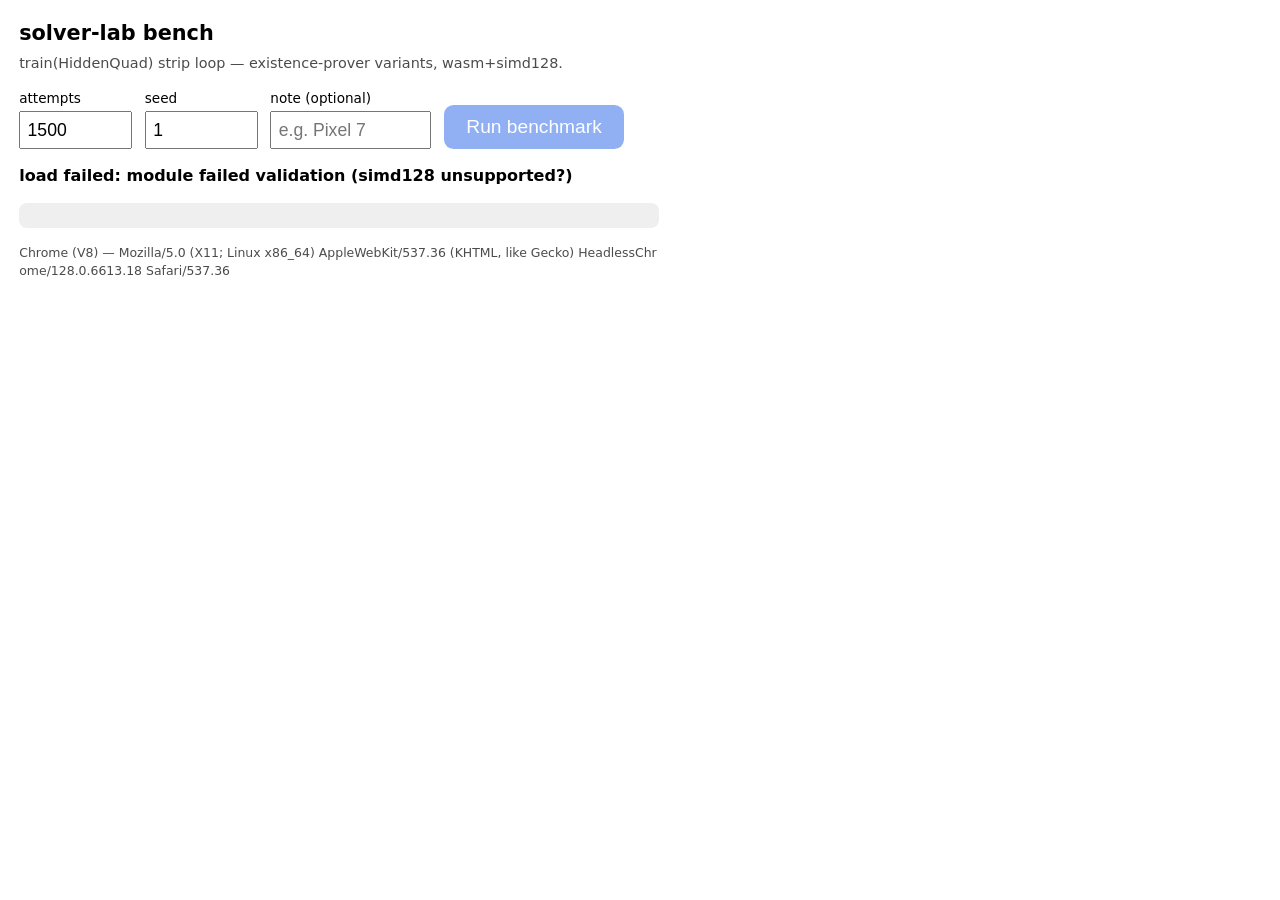
==== solver-lab/web/index.html @ 3cf4263d "add solver/generator experiments" ====
<!doctype html>
<html lang="en">
  <head>
    <meta charset="utf-8" />
    <meta name="viewport" content="width=device-width, initial-scale=1" />
    <title>solver-lab bench</title>
    <style>
      :root { color-scheme: light dark; }
      body {
        font-family: system-ui, sans-serif;
        margin: 0;
        padding: 1.2rem;
        max-width: 40rem;
        line-height: 1.4;
      }
      h1 { font-size: 1.3rem; margin: 0 0 0.3rem; }
      p.sub { margin: 0 0 1rem; opacity: 0.7; font-size: 0.9rem; }
      .controls { display: flex; gap: 0.8rem; align-items: end; flex-wrap: wrap; margin-bottom: 1rem; }
      label { display: flex; flex-direction: column; font-size: 0.85rem; gap: 0.2rem; }
      input { font-size: 1.1rem; padding: 0.4rem; width: 6rem; }
      button {
        font-size: 1.2rem;
        padding: 0.7rem 1.4rem;
        border-radius: 0.6rem;
        border: none;
        background: #2563eb;
        color: white;
        cursor: pointer;
      }
      button:disabled { opacity: 0.5; }
      #status { margin: 0.8rem 0; font-weight: 600; min-height: 1.4rem; }
      pre {
        background: rgba(127,127,127,0.12);
        padding: 0.8rem;
        border-radius: 0.5rem;
        overflow-x: auto;
        font-size: 0.95rem;
        white-space: pre;
      }
      .env { font-size: 0.78rem; opacity: 0.7; word-break: break-all; margin-top: 1rem; }
    </style>
  </head>
  <body>
    <h1>solver-lab bench</h1>
    <p class="sub">train(HiddenQuad) strip loop — existence-prover variants, wasm+simd128.</p>

    <div class="controls">
      <label>attempts
        <input id="attempts" type="number" value="1500" min="100" step="100" />
      </label>
      <label>seed
        <input id="seed" type="number" value="1" min="1" />
      </label>
      <label>note (optional)
        <input id="note" type="text" placeholder="e.g. Pixel 7" style="width: 9rem" />
      </label>
      <button id="run">Run benchmark</button>
    </div>

    <div id="status">loading wasm…</div>
    <pre id="results"></pre>
    <p class="env" id="env"></p>

    <script>
      // Variants are discovered from the wasm module at load time (see load()),
      // so registering a prover in Rust needs no edit here. `variants` is filled
      // with { name, idx } once the module is ready.
      let variants = [];

      const $ = (id) => document.getElementById(id);
      const status = $("status");
      const results = $("results");

      // Identify the engine from the UA so a report back is unambiguous.
      function engineLabel() {
        const ua = navigator.userAgent;
        if (/Firefox|FxiOS/.test(ua)) return "Firefox (SpiderMonkey)";
        if (/EdgA?|Edge/.test(ua)) return "Edge (V8)";
        if (/CriOS/.test(ua)) return "Chrome iOS (WebKit, no V8!)";
        if (/Chrome|Chromium/.test(ua)) return "Chrome (V8)";
        if (/Safari/.test(ua)) return "Safari (JavaScriptCore)";
        return "unknown";
      }
      $("env").textContent = engineLabel() + " — " + navigator.userAgent;

      // Persist the note across reloads (handy on a phone where you re-run a
      // lot). localStorage may be unavailable in private mode — ignore failures.
      try {
        const saved = localStorage.getItem("solver-lab-note");
        if (saved !== null) $("note").value = saved;
        $("note").addEventListener("input", () => {
          try { localStorage.setItem("solver-lab-note", $("note").value); } catch (e) {}
        });
      } catch (e) {}

      let exports = null;
      const decoder = new TextDecoder();

      // Read variant `i`'s name out of the module's data segment.
      function variantName(i) {
        const ptr = exports.variant_name_ptr(i);
        const len = exports.variant_name_len(i);
        return decoder.decode(new Uint8Array(exports.memory.buffer, ptr, len));
      }

      async function load() {
        try {
          const resp = await fetch("solver_lab.wasm", { cache: "no-cache" });
          const bytes = await resp.arrayBuffer();
          if (!WebAssembly.validate(new Uint8Array(bytes))) {
            throw new Error("module failed validation (simd128 unsupported?)");
          }
          const { instance } = await WebAssembly.instantiate(bytes, {});
          exports = instance.exports;
          const count = exports.variant_count();
          variants = Array.from({ length: count }, (_, i) => ({ name: variantName(i), idx: i }));
          // Show the registered approaches up front so the loaded wasm version
          // is verifiable before running.
          status.textContent =
            count + " approaches registered: " + variants.map((v) => v.name).join(", ") +
            " — tap Run benchmark";
          $("run").disabled = false;
        } catch (e) {
          status.textContent = "load failed: " + e.message;
        }
      }

      const sleep = (ms) => new Promise((r) => setTimeout(r, ms));

      async function run() {
        $("run").disabled = true;
        results.textContent = "";
        const attempts = Math.max(100, Number($("attempts").value) | 0);
        const seed = Math.max(1, Number($("seed").value) | 0);

        const header =
          "engine: " + engineLabel() + "\n" +
          variants.length + " approaches, " + attempts + " attempts/variant, seed " + seed + "\n\n" +
          "variant".padEnd(14) + "ms".padStart(9) + "us/attempt".padStart(13) + "vs base".padStart(10) + "\n";
        results.textContent = header;

        let baseMs = null;
        let baseFp = null;
        const rows = [];
        for (const { name, idx } of variants) {
          status.textContent = "running " + name + "…";
          await sleep(30); // let the DOM paint the status before the blocking call

          // Warm up the JIT, then measure.
          exports.bench(idx, Math.min(attempts, 400), seed);
          const t0 = performance.now();
          const fp = exports.bench(idx, attempts, seed) >>> 0;
          const ms = performance.now() - t0;

          let mismatch = false;
          if (baseFp === null) baseFp = fp;
          else if (fp !== baseFp) mismatch = true;

          const speedup = baseMs === null ? 1 : baseMs / ms;
          if (baseMs === null) baseMs = ms;
          const us = (ms * 1000) / attempts;
          rows.push({ variant: name, ms, us, vs_base: speedup, fp, mismatch });
          results.textContent +=
            name.padEnd(14) +
            ms.toFixed(1).padStart(9) +
            us.toFixed(1).padStart(13) +
            (speedup.toFixed(2) + "x").padStart(10) +
            (mismatch ? "  !! FINGERPRINT MISMATCH" : "") + "\n";
          await sleep(30);
        }

        // Report back to the laptop so nothing has to be hand-typed.
        status.textContent = "done — reporting…";
        const payload = {
          ts: new Date().toISOString(),
          engine: engineLabel(),
          ua: navigator.userAgent,
          note: $("note").value || "",
          attempts,
          seed,
          results: rows,
        };
        try {
          const r = await fetch("/report", {
            method: "POST",
            headers: { "Content-Type": "application/json" },
            body: JSON.stringify(payload),
          });
          status.textContent = r.ok
            ? "done — reported to laptop ✓"
            : "done — report failed (HTTP " + r.status + "); read numbers above";
        } catch (e) {
          status.textContent = "done — report failed (" + e.message + "); read numbers above";
        }
        $("run").disabled = false;
      }

      $("run").disabled = true;
      $("run").addEventListener("click", run);
      load();
    </script>
  </body>
</html>
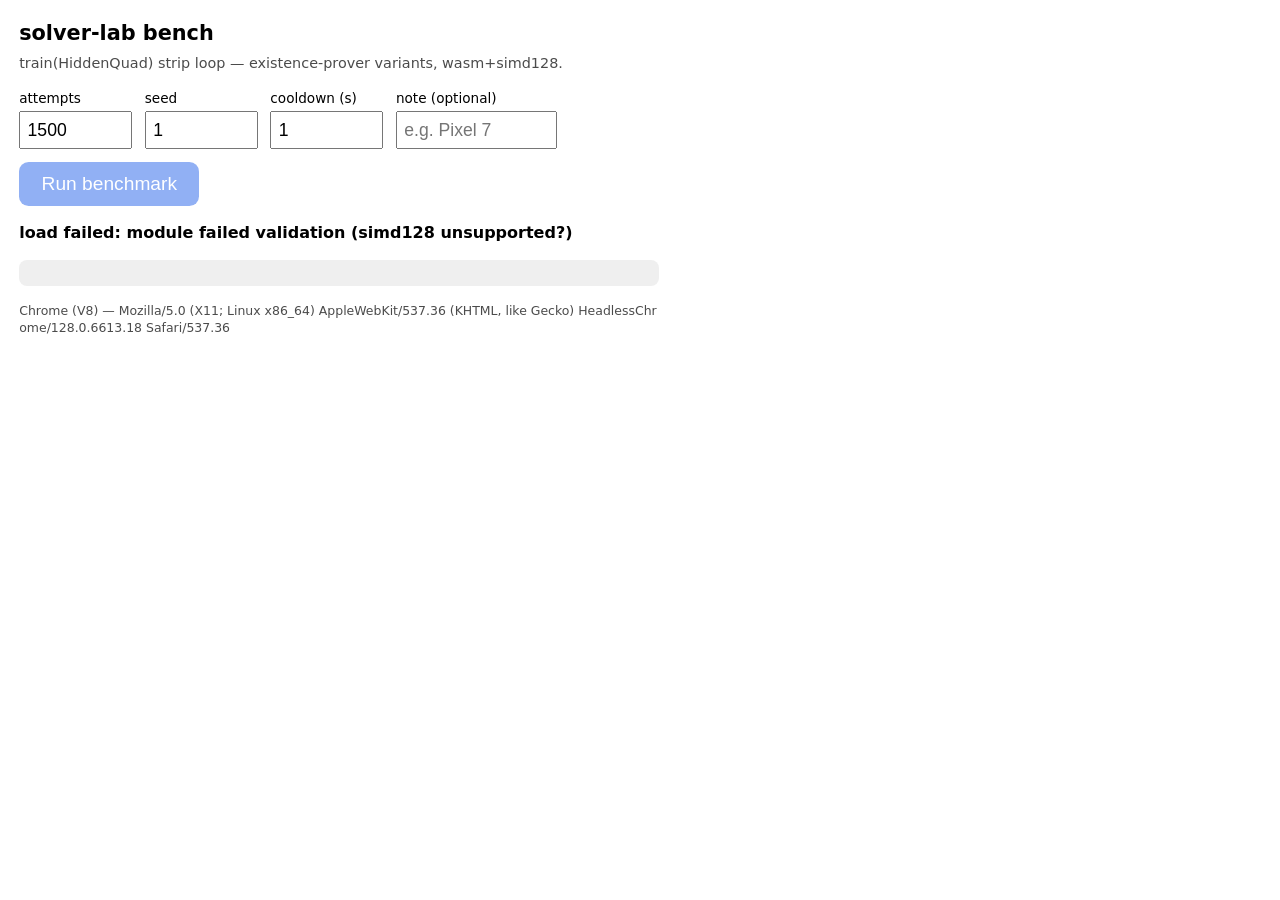
==== commit b144efe2: "bench banded in solver-lab" ====
--- a/solver-lab/web/index.html
+++ b/solver-lab/web/index.html
@@ -51,6 +51,9 @@
       <label>seed
         <input id="seed" type="number" value="1" min="1" />
       </label>
+      <label>cooldown (s)
+        <input id="cooldown" type="number" value="1" min="0" step="0.5" />
+      </label>
       <label>note (optional)
         <input id="note" type="text" placeholder="e.g. Pixel 7" style="width: 9rem" />
       </label>
@@ -90,6 +93,11 @@
         if (saved !== null) $("note").value = saved;
         $("note").addEventListener("input", () => {
           try { localStorage.setItem("solver-lab-note", $("note").value); } catch (e) {}
+        });
+        const savedCd = localStorage.getItem("solver-lab-cooldown");
+        if (savedCd !== null) $("cooldown").value = savedCd;
+        $("cooldown").addEventListener("input", () => {
+          try { localStorage.setItem("solver-lab-cooldown", $("cooldown").value); } catch (e) {}
         });
       } catch (e) {}
 
@@ -132,17 +140,29 @@
         results.textContent = "";
         const attempts = Math.max(100, Number($("attempts").value) | 0);
         const seed = Math.max(1, Number($("seed").value) | 0);
+        // Thermal cooldown between variants so an earlier run's heat doesn't
+        // throttle a later one (running all 9 back-to-back skews the comparison).
+        const cooldownS = Math.max(0, Number($("cooldown").value) || 0);
+        const cooldownMs = cooldownS * 1000;
 
         const header =
           "engine: " + engineLabel() + "\n" +
-          variants.length + " approaches, " + attempts + " attempts/variant, seed " + seed + "\n\n" +
+          variants.length + " approaches, " + attempts + " attempts/variant, seed " + seed +
+          ", cooldown " + cooldownS + "s\n\n" +
           "variant".padEnd(14) + "ms".padStart(9) + "us/attempt".padStart(13) + "vs base".padStart(10) + "\n";
         results.textContent = header;
 
         let baseMs = null;
         let baseFp = null;
         const rows = [];
+        let firstVariant = true;
         for (const { name, idx } of variants) {
+          // Let the SoC cool between variants (skip before the first run).
+          if (!firstVariant && cooldownMs > 0) {
+            status.textContent = "cooling down " + cooldownS + "s…";
+            await sleep(cooldownMs);
+          }
+          firstVariant = false;
           status.textContent = "running " + name + "…";
           await sleep(30); // let the DOM paint the status before the blocking call
 
@@ -178,6 +198,7 @@
           note: $("note").value || "",
           attempts,
           seed,
+          cooldown_s: cooldownS,
           results: rows,
         };
         try {
